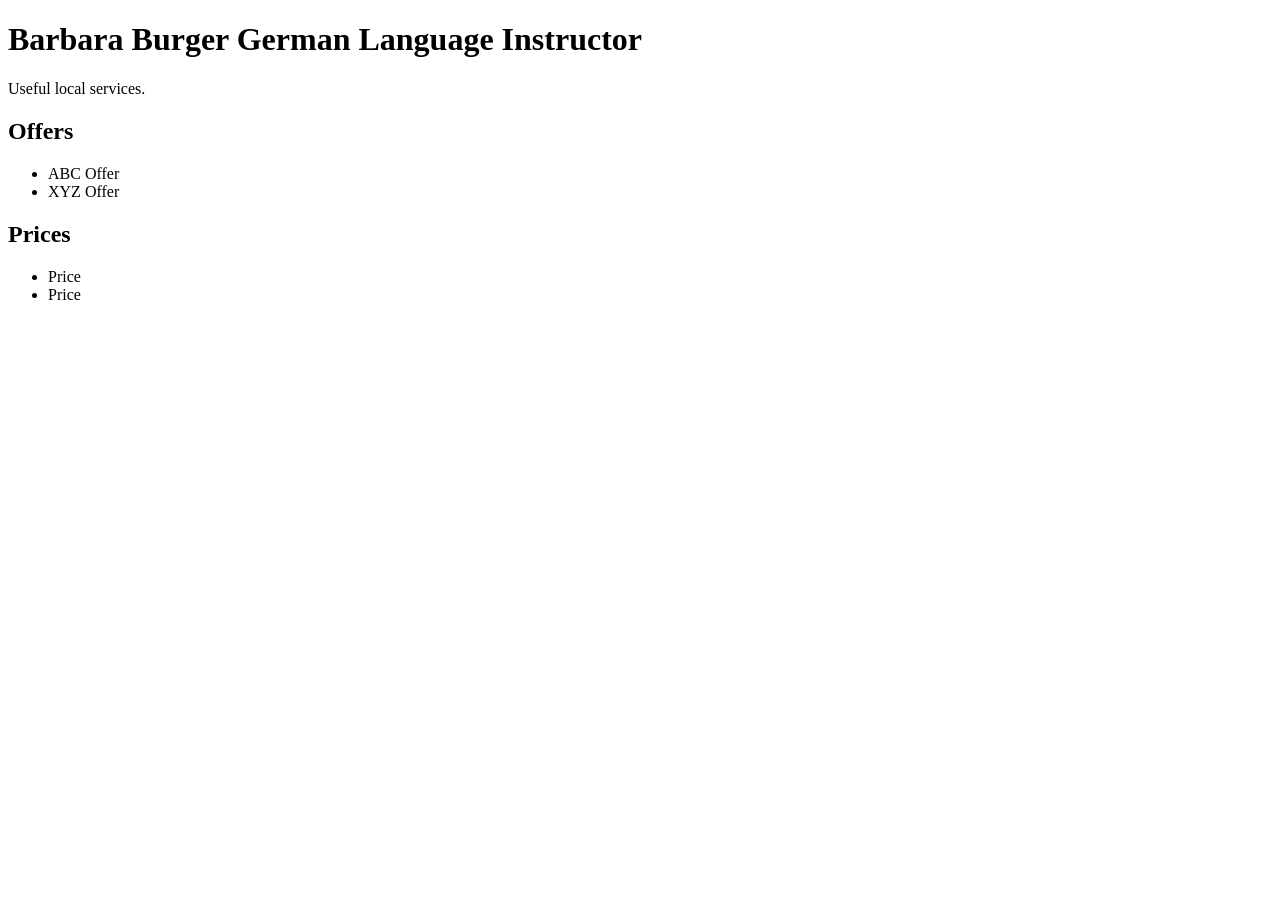
==== test_website.html @ 959e9e6f "Add files via upload" ====
<!DOCTYPE html>
<html>

<head>
    <title>JM Resources</title>
    <link rel="stylesheet" href="style.css">
</head>

<body>

<h1>Barbara Burger German Language Instructor</h1>

<p>Useful local services.</p>

<h2>Offers</h2>

<ul>
<li>ABC Offer</li>
<li>XYZ Offer</li>
</ul>

<h2>Prices</h2>

<ul>
<li>Price</li>
<li>Price</li>
</ul>

</body>

</html>
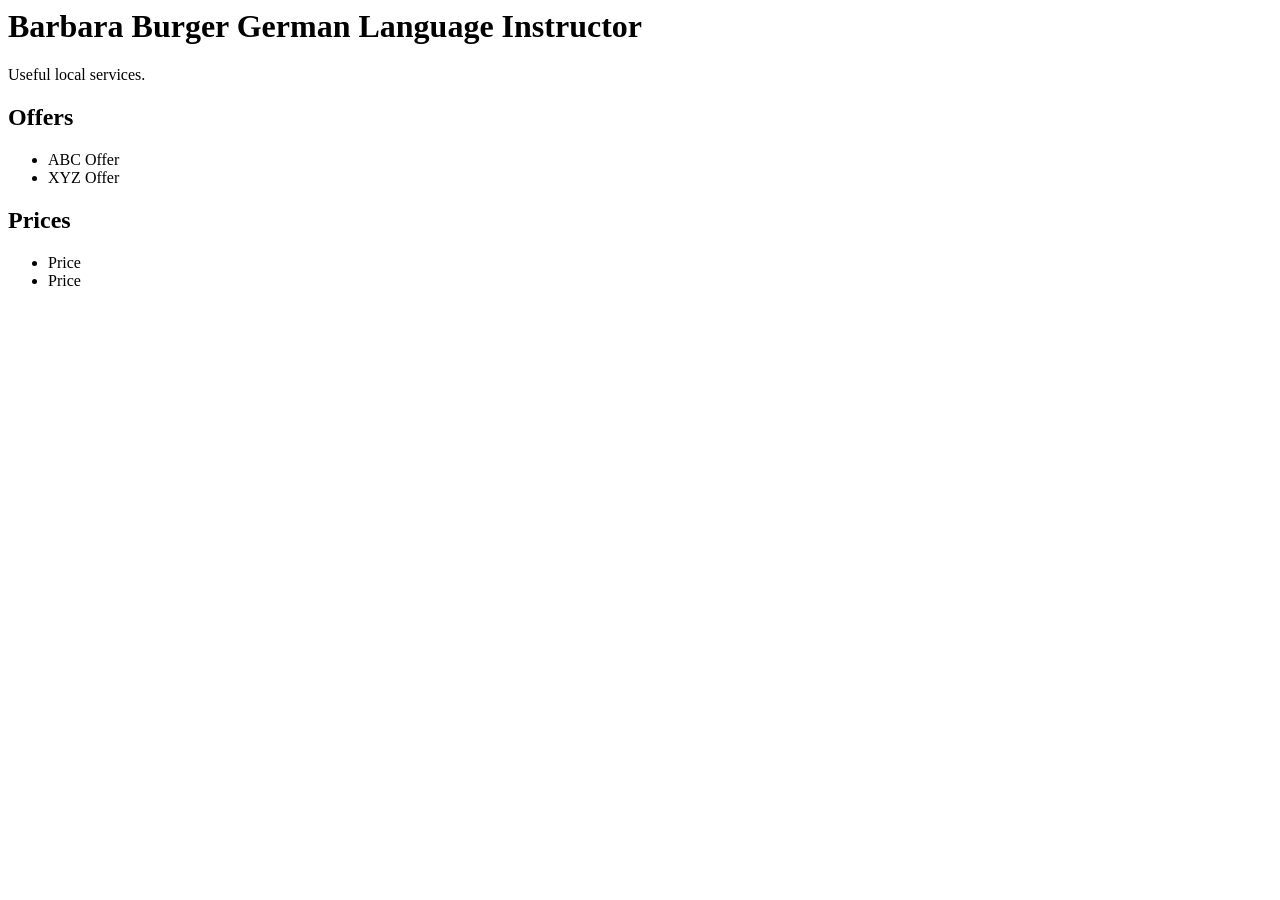
==== commit f18376ee: "Update test_website.html" ====
--- a/test_website.html
+++ b/test_website.html
@@ -1,4 +1,4 @@
-<!DOCTYPE html>
+
 <html>
 
 <head>
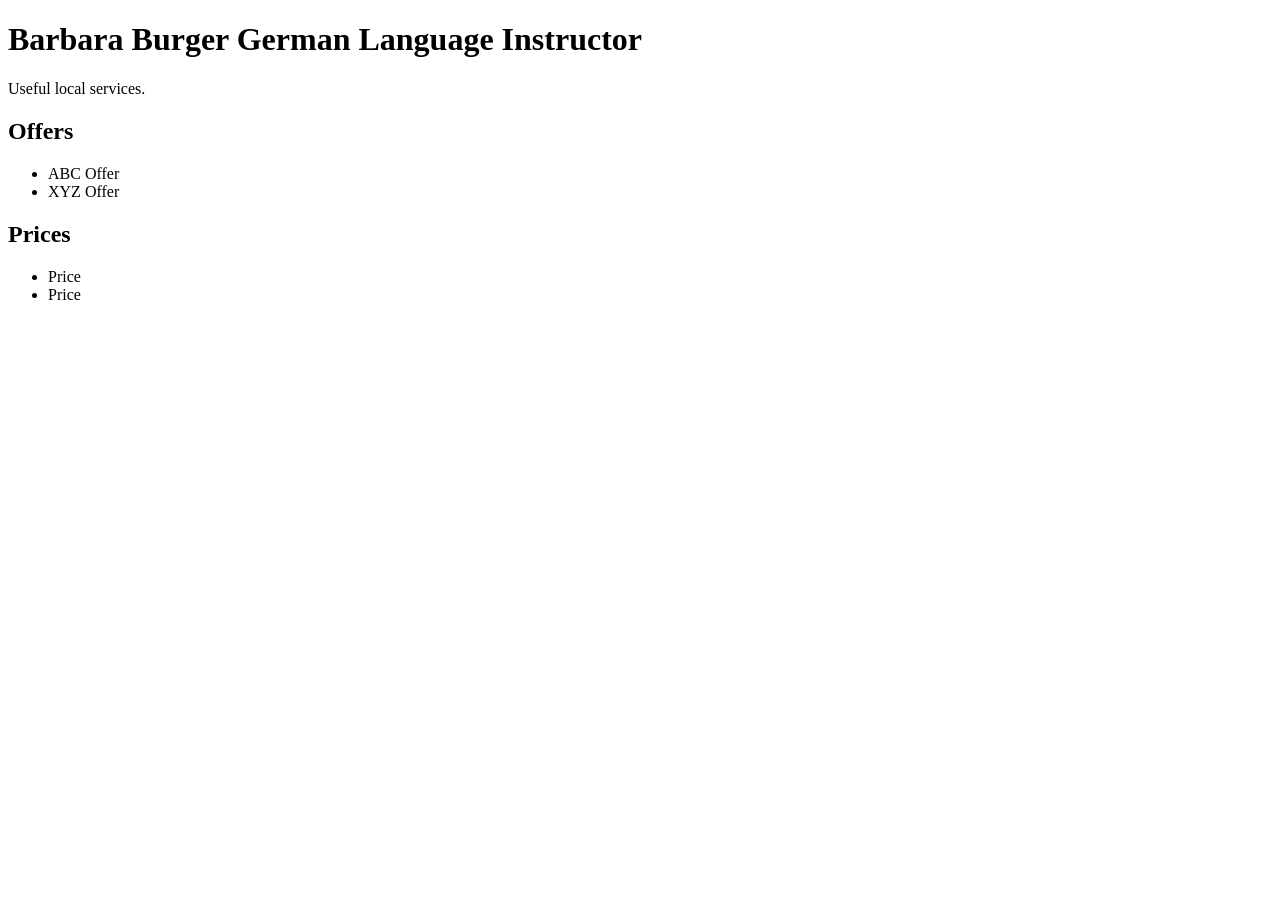
==== commit 606df8b2: "Update test_website.html Hi" ====
--- a/test_website.html
+++ b/test_website.html
@@ -1,4 +1,4 @@
-
+<!DOCTYPE html>
 <html>
 
 <head>
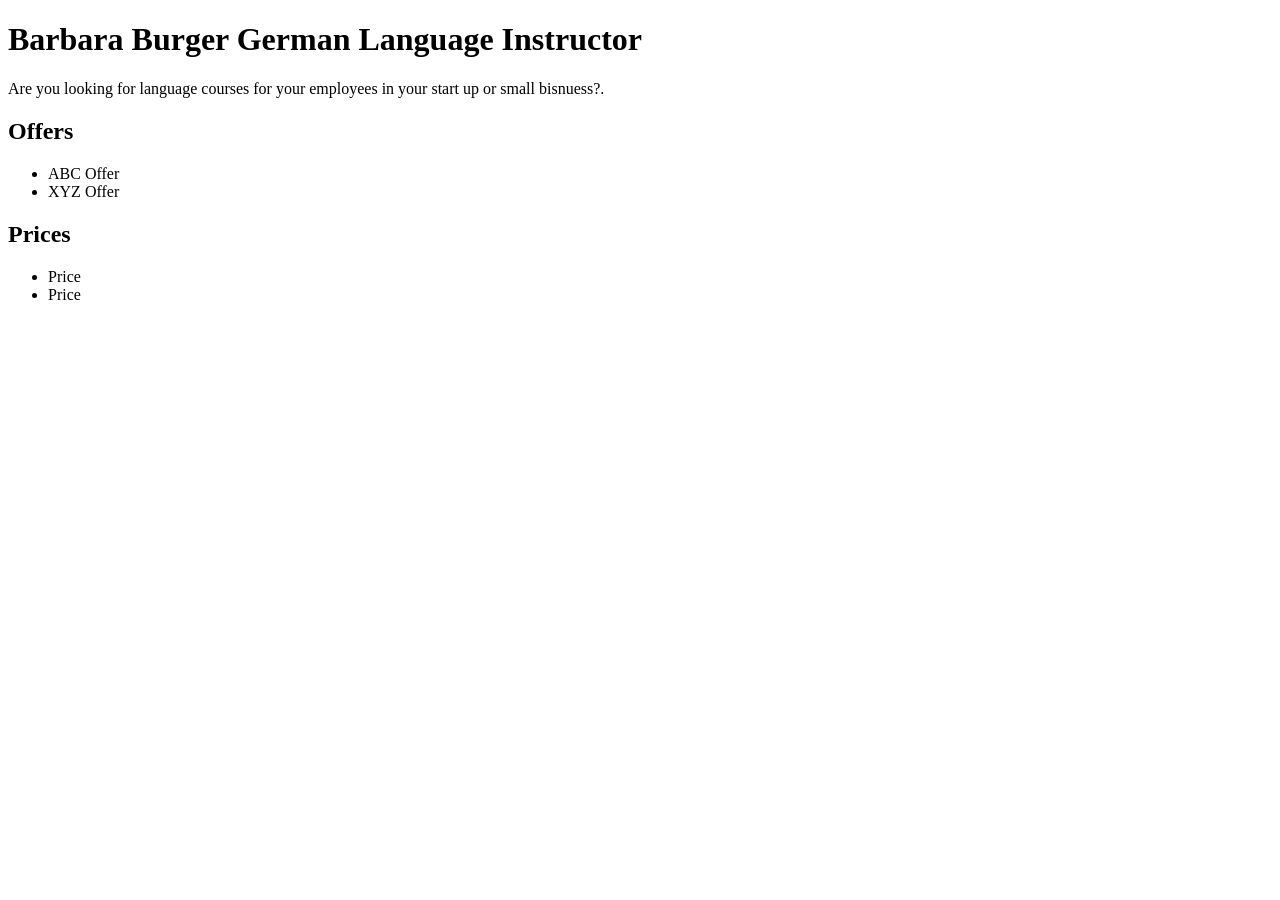
==== commit c99c9e09: "Update paragraph text in test_website.html" ====
--- a/test_website.html
+++ b/test_website.html
@@ -10,7 +10,7 @@
 
 <h1>Barbara Burger German Language Instructor</h1>
 
-<p>Useful local services.</p>
+<p>Are you looking for language courses for your employees in your start up or small bisnuess?.</p>
 
 <h2>Offers</h2>
 
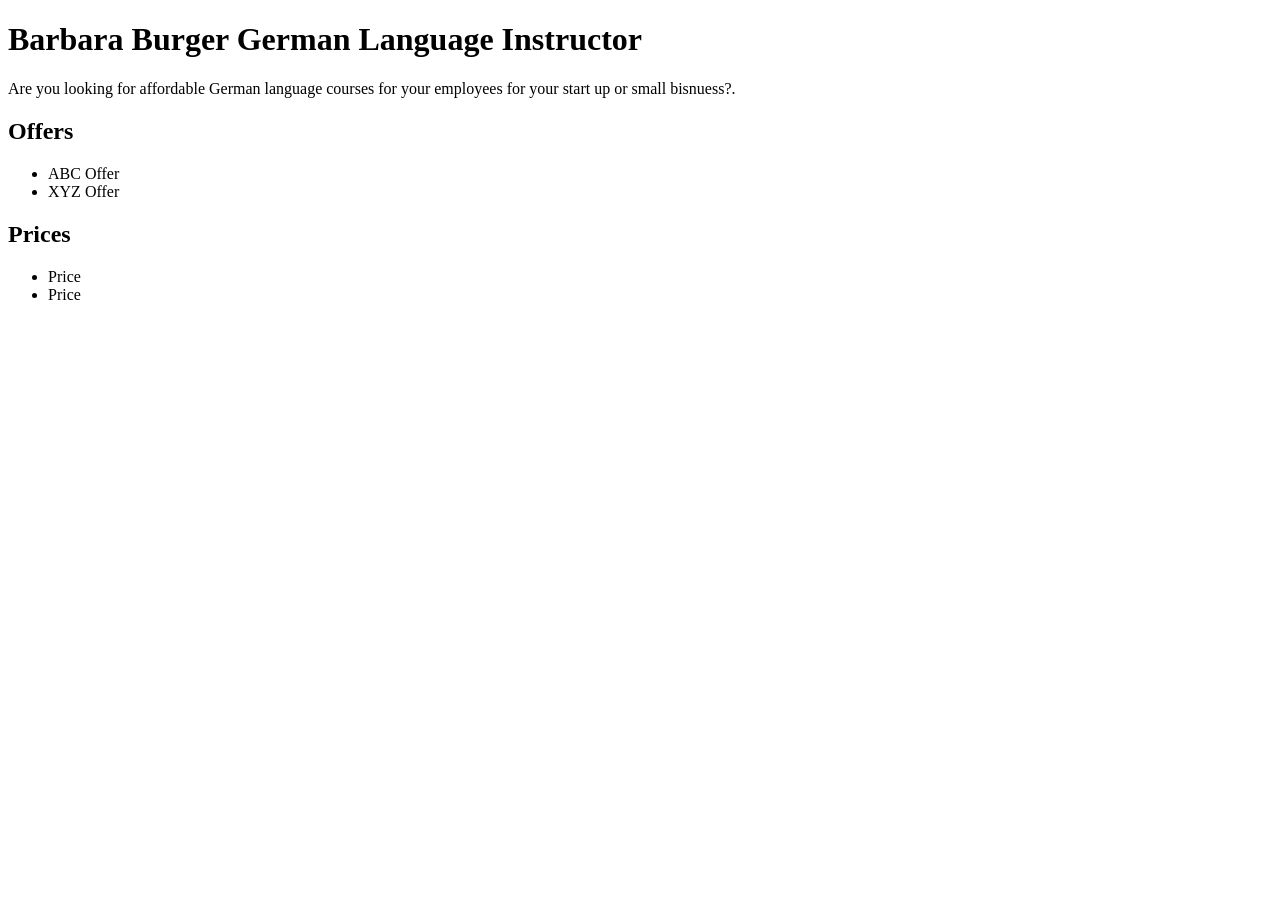
==== commit a25c9e31: "Update course description for clarity and affordability" ====
--- a/test_website.html
+++ b/test_website.html
@@ -10,7 +10,7 @@
 
 <h1>Barbara Burger German Language Instructor</h1>
 
-<p>Are you looking for language courses for your employees in your start up or small bisnuess?.</p>
+<p>Are you looking for affordable German language courses for your employees for your start up or small bisnuess?.</p>
 
 <h2>Offers</h2>
 
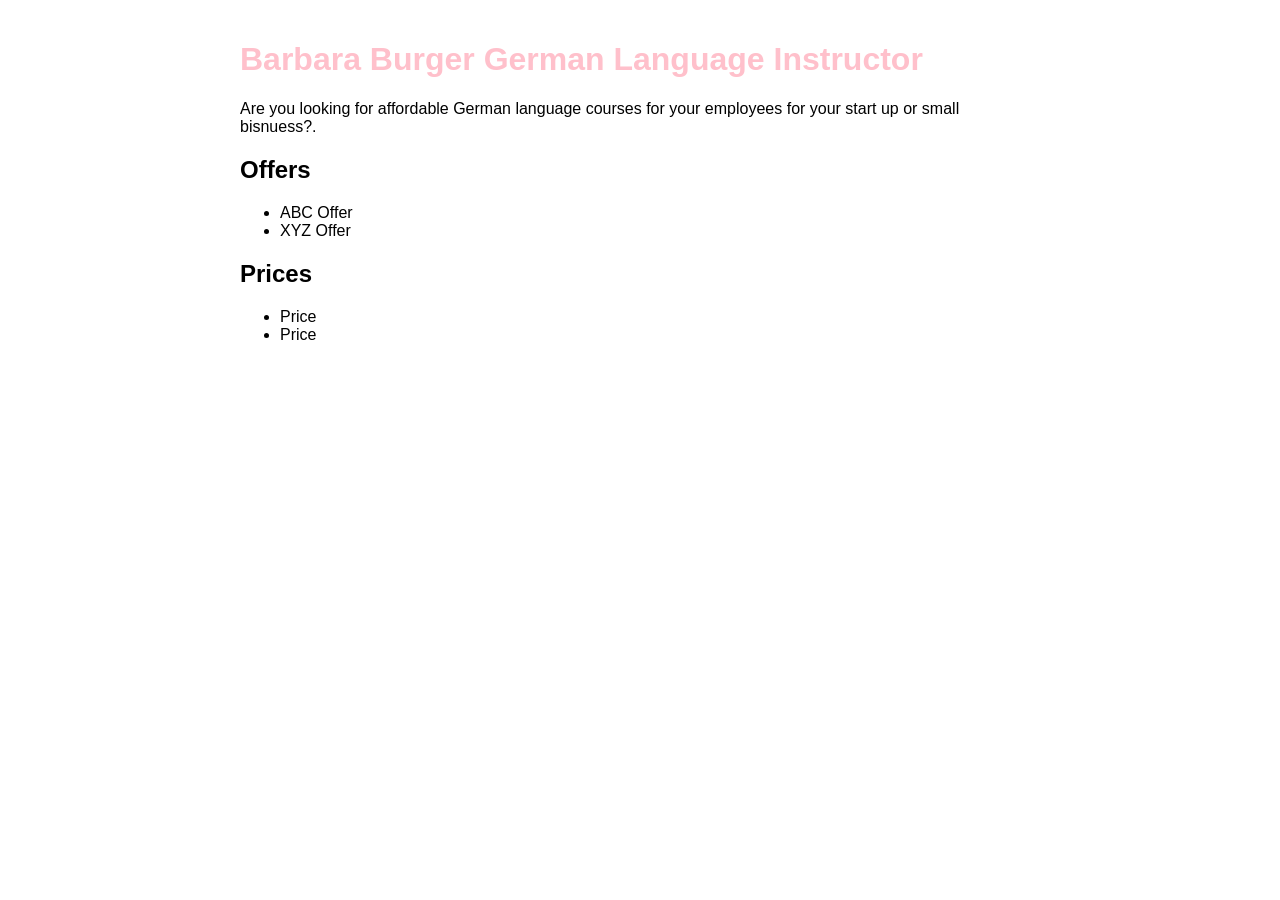
==== commit 6bc407db: "Update stylesheet link to test_website.css" ====
--- a/test_website.html
+++ b/test_website.html
@@ -3,7 +3,7 @@
 
 <head>
     <title>JM Resources</title>
-    <link rel="stylesheet" href="style.css">
+    <link rel="stylesheet" href="test_website.css">
 </head>
 
 <body>
--- a/test_website.css
+++ b/test_website.css
@@ -0,0 +1,10 @@
+body {
+    max-width: 800px;
+    margin: auto;
+    font-family: Arial;
+    padding: 20px;
+}
+
+h1 {
+    color: pink;
+}
